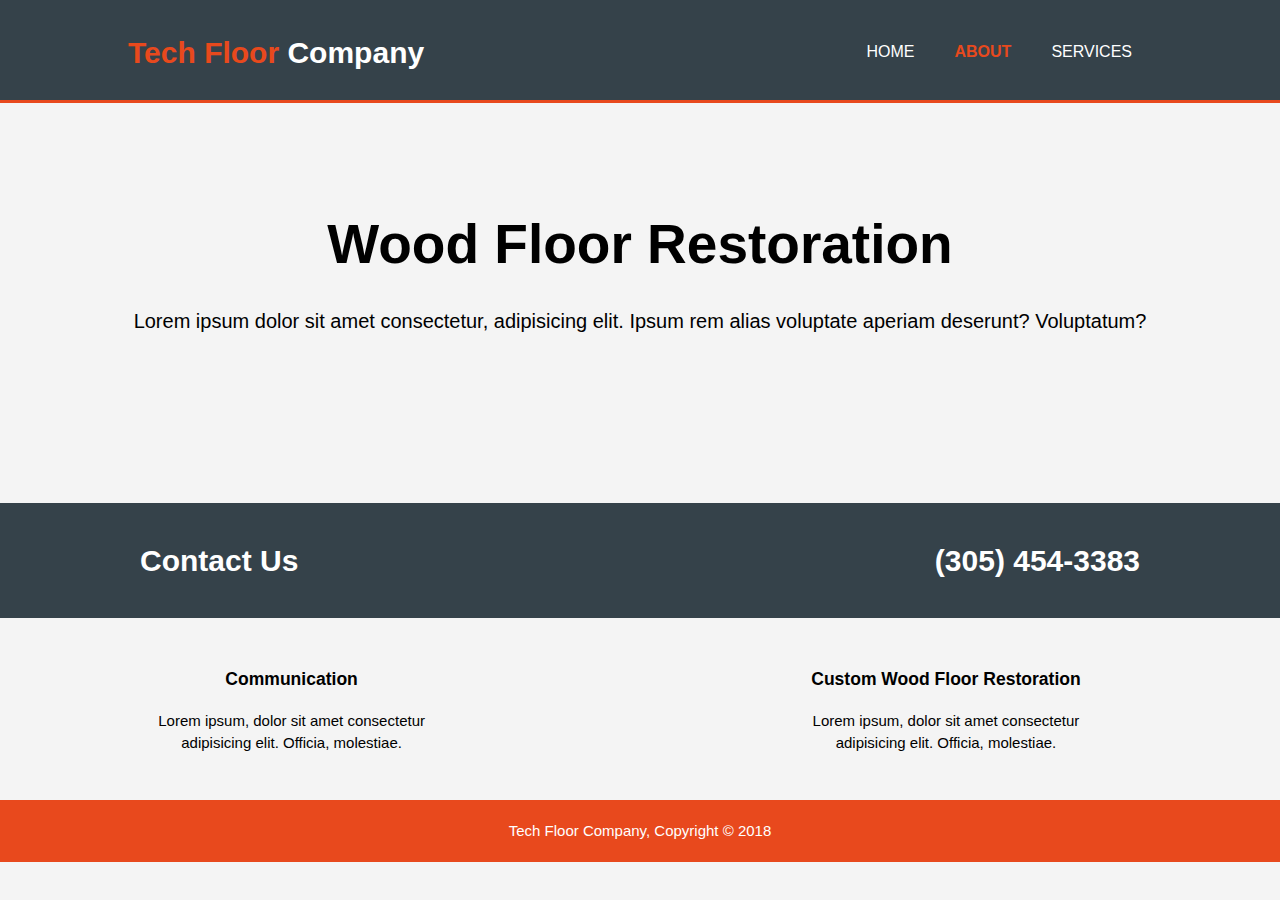
==== about.html @ b36822c7 "Added about page" ====
<!DOCTYPE html>
<html lang="en">

<head>
    <meta charset="UTF-8">
    <meta name="viewport" content="width=device-width, initial-scale=1.0">
    <meta name="description" content="Affordable and professional web design.">
    <meta name="keywords" content="web design, affordable web design, professional web design">
    <meta name="author" content="Eugenio Martin-Carreras">
    <meta http-equiv="X-UA-Compatible" content="ie=edge">
    <title>Tech Floor Company | About</title>
    <link rel="stylesheet" href="./css/style.css">
</head>

<body>
    <header>
        <div class="container">
            <div id="branding">
                <h1>
                    <span class="highlight">Tech Floor </span> Company</h1>
            </div>
            <nav>
                <ul>
                    <li>
                        <a href="index.html">Home</a>
                    </li>
                    <li class="current">
                        <a href="about.html">About</a>
                    </li>
                    <li>
                        <a href="services.html">Services</a>
                    </li>
                </ul>
            </nav>
        </div>
    </header>

    <section id="showcase">
        <div class="container">
            <h1>Wood Floor Restoration</h1>
            <p>Lorem ipsum dolor sit amet consectetur, adipisicing elit. Ipsum rem alias voluptate aperiam deserunt? Voluptatum?</p>
        </div>
    </section>

    <section id="contact">
        <div class="container">
            <h1>Contact Us</h1>
            <form>
                <h1 class="phone">(305) 454-3383</h1>
            </form>
        </div>
    </section>

    <section id="boxes">
        <div class="container">
            <div class="box">
                <!-- <img src="./img/logo_html.png"> -->
                <h3>Communication</h3>
                <p>Lorem ipsum, dolor sit amet consectetur adipisicing elit. Officia, molestiae.</p>
            </div>
            <div class="box">
            </div>
            <div class="box">
                <!-- <img src="./img/logo_brush.png"> -->
                <h3>Custom Wood Floor Restoration</h3>
                <p>Lorem ipsum, dolor sit amet consectetur adipisicing elit. Officia, molestiae.</p>
            </div>
        </div>
    </section>

    <footer>
        <p>Tech Floor Company, Copyright &copy; 2018</p>
    </footer>
</body>

</html>
---- css/style.css ----
body {
  font-family: Arial, Helvetica, sans-serif;
  font-size: 15px;
  line-height: 1.5;
  padding: 0;
  margin: 0;
  background-color: #f4f4f4;
}

/* Global */
.container {
  width: 80%;
  margin: auto;
  overflow: hidden;
}

ul {
  padding: 0;
  margin: 0;
}

.button-1 {
  height: 38px;
  background: rgb(232, 87, 29);
  border: 0;
  padding-left: 20px;
  padding-right: 20px;
  color: #fff;
}

.dark {
  padding: 15px;
  background: #35424a;
  color: #fff;
  margin-top: 10px;
  margin-bottom: 10px;
}

/* Header */
header {
  background: #35424a;
  color: #fff;
  padding-top: 30px;
  min-height: 70px;
  border-bottom: #e8491d 3px solid;
}

header a {
  color: #fff;
  text-decoration: none;
  text-transform: uppercase;
  font-size: 16px;
}

header li {
  float: left;
  display: inline;
  padding: 0 20px;
}

header #branding {
  float: left;
}

header #branding h1 {
  margin: 0;
}

header nav {
  float: right;
  margin-top: 10px;
}

header .highlight,
header .current a {
  color: #e8491d;
  font-weight: bold;
}

header a:hover {
  color: #cccccc;
  font-weight: bold;
}

/* Showcase */
#showcase {
  min-height: 400px;
  background: url("../img/showcase.jpg") no-repeat 0 -400px;
  text-align: center;
  color: #000;
}

#showcase h1 {
  margin-top: 100px;
  font-size: 55px;
  margin-bottom: 10px;
}

#showcase p {
  font-size: 20px;
}

/* Contact */
#contact {
  padding: 15px;
  color: #fff;
  background: #35424a;
}

#contact h1 {
  float: left;
}

#contact .phone {
  float: right;
}

/* Boxes */
#boxes {
  margin-top: 20px;
}

#boxes .box {
  float: left;
  width: 30%;
  padding: 10px;
  text-align: center;
}

#boxes .box img {
  width: 90px;
}

/* Sidebar */
aside#sidebar {
  float: right;
  width: 30%;
  margin-top: 10px;
}

aside#sidebar .quote input,
aside#sidebar .quote textarea {
  width: 90%;
  padding: 5px;
}

/* Main-col */
article#main-col {
  float: left;
  width: 65%;
}

/* Services */
ul#services li {
  list-style: none;
  padding: 20px;
  border: #ccc solid 1px;
  margin-bottom: 5px;
  background: #e6e6e6;
}

/* Footer */
footer {
  padding: 5px;
  margin-top: 20px;
  color: #fff;
  background-color: #e8491d;
  text-align: center;
}

/* Media Queries Responsiveness */
@media (max-width: 768px) {
  header #branding,
  header nav,
  header nav li,
  #newsletter h1,
  #newsletter form,
  #boxes .box,
  article#main-col,
  aside#sidebar {
    float: none;
    text-align: center;
    width: 100%;
  }

  header {
    padding-bottom: 20px;
  }

  #showcase h1 {
    margin-top: 40px;
  }

  #newsletter button,
  .quote button {
    display: block;
    width: 100%;
  }

  #newsletter form input[type="email"],
  .quote input,
  .quote textarea {
    width: 100%;
    margin-bottom: 5px;
  }
}
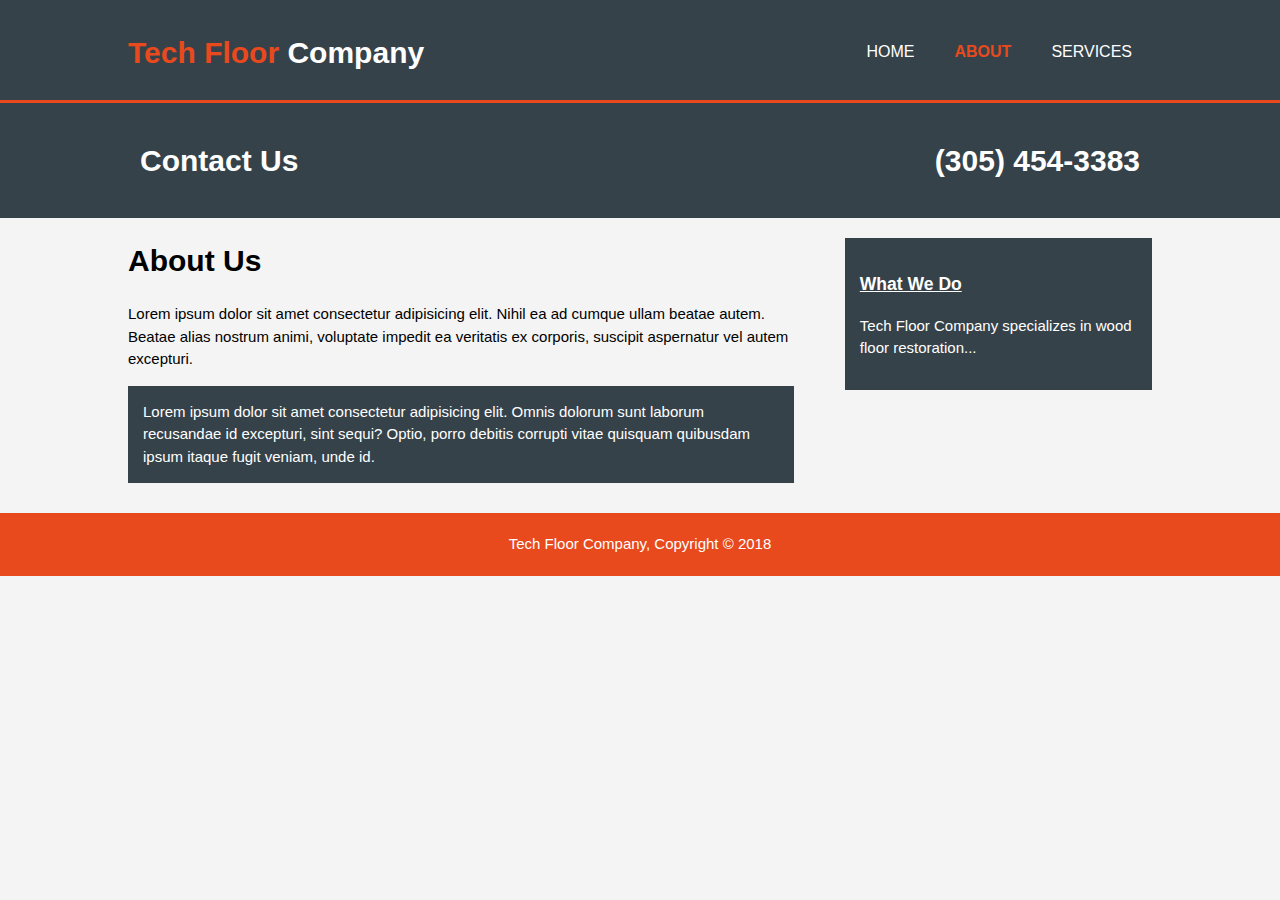
==== commit 86975a8c: "Edited about page" ====
--- a/about.html
+++ b/about.html
@@ -35,13 +35,6 @@
         </div>
     </header>
 
-    <section id="showcase">
-        <div class="container">
-            <h1>Wood Floor Restoration</h1>
-            <p>Lorem ipsum dolor sit amet consectetur, adipisicing elit. Ipsum rem alias voluptate aperiam deserunt? Voluptatum?</p>
-        </div>
-    </section>
-
     <section id="contact">
         <div class="container">
             <h1>Contact Us</h1>
@@ -51,20 +44,23 @@
         </div>
     </section>
 
-    <section id="boxes">
+    <section id="main">
         <div class="container">
-            <div class="box">
-                <!-- <img src="./img/logo_html.png"> -->
-                <h3>Communication</h3>
-                <p>Lorem ipsum, dolor sit amet consectetur adipisicing elit. Officia, molestiae.</p>
-            </div>
-            <div class="box">
-            </div>
-            <div class="box">
-                <!-- <img src="./img/logo_brush.png"> -->
-                <h3>Custom Wood Floor Restoration</h3>
-                <p>Lorem ipsum, dolor sit amet consectetur adipisicing elit. Officia, molestiae.</p>
-            </div>
+            <article id="main-col">
+                <h1 class="page-title">About Us</h1>
+                <p>Lorem ipsum dolor sit amet consectetur adipisicing elit. Nihil ea ad cumque ullam beatae autem. Beatae alias
+                    nostrum animi, voluptate impedit ea veritatis ex corporis, suscipit aspernatur vel autem excepturi.</p>
+                <p class="dark">Lorem ipsum dolor sit amet consectetur adipisicing elit. Omnis dolorum sunt laborum recusandae id excepturi,
+                    sint sequi? Optio, porro debitis corrupti vitae quisquam quibusdam ipsum itaque fugit veniam, unde id.</p>
+            </article>
+            <aside id="sidebar">
+                <div class="dark">
+                    <h3>
+                        <u>What We Do</u>
+                    </h3>
+                    <p>Tech Floor Company specializes in wood floor restoration...</p>
+                </div>
+            </aside>
         </div>
     </section>
 
--- a/css/style.css
+++ b/css/style.css
@@ -105,6 +105,7 @@
   padding: 15px;
   color: #fff;
   background: #35424a;
+  position: static;
 }
 
 #contact h1 {
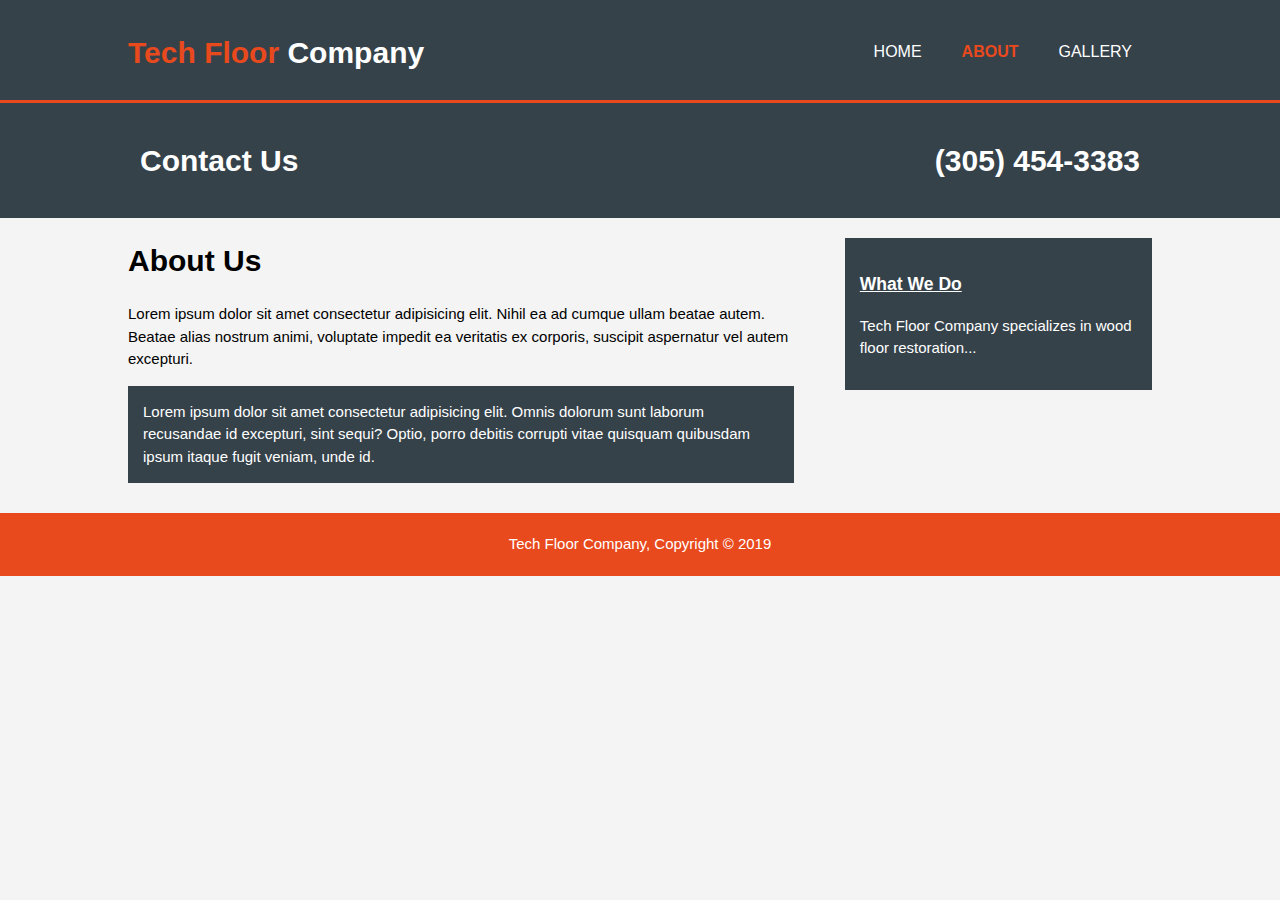
==== commit dba583be: "Working on gallery" ====
--- a/about.html
+++ b/about.html
@@ -1,72 +1,80 @@
 <!DOCTYPE html>
 <html lang="en">
+  <head>
+    <meta charset="UTF-8" />
+    <meta name="viewport" content="width=device-width, initial-scale=1.0" />
+    <meta name="description" content="Wood floor restoration." />
+    <meta
+      name="keywords"
+      content="wood floors, affordable wood floors, professional wood floor restoration"
+    />
+    <meta name="author" content="Eugenio Martin-Carreras" />
+    <meta http-equiv="X-UA-Compatible" content="ie=edge" />
+    <title>Tech Floor Company | About</title>
+    <link rel="stylesheet" href="./css/style.css" />
+  </head>
 
-<head>
-    <meta charset="UTF-8">
-    <meta name="viewport" content="width=device-width, initial-scale=1.0">
-    <meta name="description" content="Affordable and professional web design.">
-    <meta name="keywords" content="web design, affordable web design, professional web design">
-    <meta name="author" content="Eugenio Martin-Carreras">
-    <meta http-equiv="X-UA-Compatible" content="ie=edge">
-    <title>Tech Floor Company | About</title>
-    <link rel="stylesheet" href="./css/style.css">
-</head>
-
-<body>
+  <body>
     <header>
-        <div class="container">
-            <div id="branding">
-                <h1>
-                    <span class="highlight">Tech Floor </span> Company</h1>
-            </div>
-            <nav>
-                <ul>
-                    <li>
-                        <a href="index.html">Home</a>
-                    </li>
-                    <li class="current">
-                        <a href="about.html">About</a>
-                    </li>
-                    <li>
-                        <a href="services.html">Services</a>
-                    </li>
-                </ul>
-            </nav>
+      <div class="container">
+        <div id="branding">
+          <h1><span class="highlight">Tech Floor </span> Company</h1>
         </div>
+        <nav>
+          <ul>
+            <li>
+              <a href="index.html">Home</a>
+            </li>
+            <li class="current">
+              <a href="about.html">About</a>
+            </li>
+            <li>
+              <a href="gallery.html">Gallery</a>
+            </li>
+          </ul>
+        </nav>
+      </div>
     </header>
 
     <section id="contact">
-        <div class="container">
-            <h1>Contact Us</h1>
-            <form>
-                <h1 class="phone">(305) 454-3383</h1>
-            </form>
-        </div>
+      <div class="container">
+        <h1>Contact Us</h1>
+        <form>
+          <h1 class="phone">(305) 454-3383</h1>
+        </form>
+      </div>
     </section>
 
     <section id="main">
-        <div class="container">
-            <article id="main-col">
-                <h1 class="page-title">About Us</h1>
-                <p>Lorem ipsum dolor sit amet consectetur adipisicing elit. Nihil ea ad cumque ullam beatae autem. Beatae alias
-                    nostrum animi, voluptate impedit ea veritatis ex corporis, suscipit aspernatur vel autem excepturi.</p>
-                <p class="dark">Lorem ipsum dolor sit amet consectetur adipisicing elit. Omnis dolorum sunt laborum recusandae id excepturi,
-                    sint sequi? Optio, porro debitis corrupti vitae quisquam quibusdam ipsum itaque fugit veniam, unde id.</p>
-            </article>
-            <aside id="sidebar">
-                <div class="dark">
-                    <h3>
-                        <u>What We Do</u>
-                    </h3>
-                    <p>Tech Floor Company specializes in wood floor restoration...</p>
-                </div>
-            </aside>
-        </div>
+      <div class="container">
+        <article id="main-col">
+          <h1 class="page-title">About Us</h1>
+          <p>
+            Lorem ipsum dolor sit amet consectetur adipisicing elit. Nihil ea ad
+            cumque ullam beatae autem. Beatae alias nostrum animi, voluptate
+            impedit ea veritatis ex corporis, suscipit aspernatur vel autem
+            excepturi.
+          </p>
+          <p class="dark">
+            Lorem ipsum dolor sit amet consectetur adipisicing elit. Omnis
+            dolorum sunt laborum recusandae id excepturi, sint sequi? Optio,
+            porro debitis corrupti vitae quisquam quibusdam ipsum itaque fugit
+            veniam, unde id.
+          </p>
+        </article>
+        <aside id="sidebar">
+          <div class="dark">
+            <h3>
+              <u>What We Do</u>
+            </h3>
+            <p>Tech Floor Company specializes in wood floor restoration...</p>
+          </div>
+        </aside>
+      </div>
     </section>
 
     <footer>
-        <p>Tech Floor Company, Copyright &copy; 2018</p>
+      <p>Tech Floor Company, Copyright &copy; 2019</p>
     </footer>
-</body>
-
-</html>+  </body>
+</html>
--- a/css/style.css
+++ b/css/style.css
@@ -85,7 +85,7 @@
 /* Showcase */
 #showcase {
   min-height: 400px;
-  background: url("../img/showcase.jpg") no-repeat 0 -400px;
+  background: url('../img/showcase.jpg') no-repeat 0 -400px;
   text-align: center;
   color: #000;
 }
@@ -198,10 +198,15 @@
     width: 100%;
   }
 
-  #newsletter form input[type="email"],
+  #newsletter form input[type='email'],
   .quote input,
   .quote textarea {
     width: 100%;
     margin-bottom: 5px;
   }
 }
+
+/* Gallery */
+.gallery {
+  margin: 10px 50px;
+}
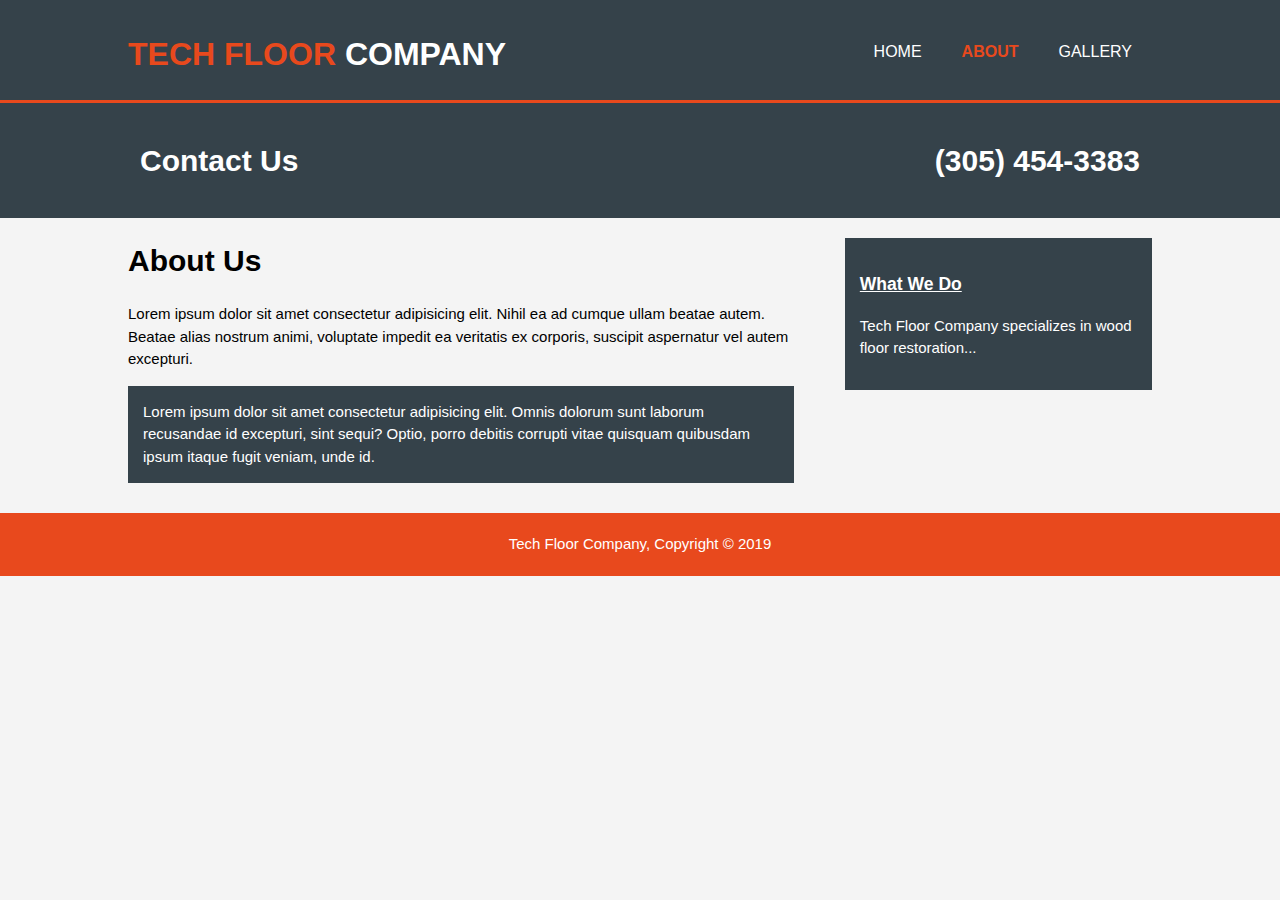
==== commit c9b5f8b6: "SEO, gallery updates" ====
--- a/about.html
+++ b/about.html
@@ -1,80 +1,77 @@
 <!DOCTYPE html>
 <html lang="en">
-  <head>
-    <meta charset="UTF-8" />
-    <meta name="viewport" content="width=device-width, initial-scale=1.0" />
-    <meta name="description" content="Wood floor restoration." />
-    <meta
-      name="keywords"
-      content="wood floors, affordable wood floors, professional wood floor restoration"
-    />
-    <meta name="author" content="Eugenio Martin-Carreras" />
-    <meta http-equiv="X-UA-Compatible" content="ie=edge" />
-    <title>Tech Floor Company | About</title>
-    <link rel="stylesheet" href="./css/style.css" />
-  </head>
 
-  <body>
-    <header>
-      <div class="container">
-        <div id="branding">
-          <h1><span class="highlight">Tech Floor </span> Company</h1>
+<head>
+  <meta charset="UTF-8" />
+  <meta name="viewport" content="width=device-width, initial-scale=1.0" />
+  <meta name="description" content="Wood floor refinishing in Miami. High quality sanding, restoration, and repairs." />
+  <meta name="author" content="Eugenio Martin-Carreras" />
+  <meta http-equiv="X-UA-Compatible" content="ie=edge" />
+  <title>About Us</title>
+  <link rel="stylesheet" href="./css/style.css" />
+</head>
+
+<body>
+  <header>
+    <div class="container">
+      <div id="branding">
+        <a href="index.html">
+          <h1>
+            <span class="highlight">Tech Floor </span> Company</h1>
+        </a>
+      </div>
+      <nav>
+        <ul>
+          <li>
+            <a href="index.html">Home</a>
+          </li>
+          <li class="current">
+            <a href="about.html">About</a>
+          </li>
+          <li>
+            <a href="gallery.html">Gallery</a>
+          </li>
+        </ul>
+      </nav>
+    </div>
+  </header>
+
+  <section id="contact">
+    <div class="container">
+      <h1>Contact Us</h1>
+      <form>
+        <h1 class="phone">(305) 454-3383</h1>
+      </form>
+    </div>
+  </section>
+
+  <section id="main">
+    <div class="container">
+      <article id="main-col">
+        <h1 class="page-title">About Us</h1>
+        <p>
+          Lorem ipsum dolor sit amet consectetur adipisicing elit. Nihil ea ad cumque ullam beatae autem. Beatae alias nostrum animi,
+          voluptate impedit ea veritatis ex corporis, suscipit aspernatur vel autem excepturi.
+        </p>
+        <p class="dark">
+          Lorem ipsum dolor sit amet consectetur adipisicing elit. Omnis dolorum sunt laborum recusandae id excepturi, sint sequi?
+          Optio, porro debitis corrupti vitae quisquam quibusdam ipsum itaque fugit veniam, unde id.
+        </p>
+      </article>
+      <aside id="sidebar">
+        <div class="dark">
+          <h3>
+            <u>What We Do</u>
+          </h3>
+          <p>Tech Floor Company specializes in wood floor restoration...</p>
         </div>
-        <nav>
-          <ul>
-            <li>
-              <a href="index.html">Home</a>
-            </li>
-            <li class="current">
-              <a href="about.html">About</a>
-            </li>
-            <li>
-              <a href="gallery.html">Gallery</a>
-            </li>
-          </ul>
-        </nav>
-      </div>
-    </header>
+      </aside>
+    </div>
+  </section>
 
-    <section id="contact">
-      <div class="container">
-        <h1>Contact Us</h1>
-        <form>
-          <h1 class="phone">(305) 454-3383</h1>
-        </form>
-      </div>
-    </section>
+  <footer>
+    <p>Tech Floor Company, Copyright &copy; 2019</p>
+  </footer>
+</body>
 
-    <section id="main">
-      <div class="container">
-        <article id="main-col">
-          <h1 class="page-title">About Us</h1>
-          <p>
-            Lorem ipsum dolor sit amet consectetur adipisicing elit. Nihil ea ad
-            cumque ullam beatae autem. Beatae alias nostrum animi, voluptate
-            impedit ea veritatis ex corporis, suscipit aspernatur vel autem
-            excepturi.
-          </p>
-          <p class="dark">
-            Lorem ipsum dolor sit amet consectetur adipisicing elit. Omnis
-            dolorum sunt laborum recusandae id excepturi, sint sequi? Optio,
-            porro debitis corrupti vitae quisquam quibusdam ipsum itaque fugit
-            veniam, unde id.
-          </p>
-        </article>
-        <aside id="sidebar">
-          <div class="dark">
-            <h3>
-              <u>What We Do</u>
-            </h3>
-            <p>Tech Floor Company specializes in wood floor restoration...</p>
-          </div>
-        </aside>
-      </div>
-    </section>
-
-    <footer>
-      <p>Tech Floor Company, Copyright &copy; 2019</p>
-    </footer>
-  </body>
-</html>
+</html>--- a/css/style.css
+++ b/css/style.css
@@ -19,15 +19,6 @@
   margin: 0;
 }
 
-.button-1 {
-  height: 38px;
-  background: rgb(232, 87, 29);
-  border: 0;
-  padding-left: 20px;
-  padding-right: 20px;
-  color: #fff;
-}
-
 .dark {
   padding: 15px;
   background: #35424a;
@@ -151,15 +142,6 @@
   width: 65%;
 }
 
-/* Services */
-ul#services li {
-  list-style: none;
-  padding: 20px;
-  border: #ccc solid 1px;
-  margin-bottom: 5px;
-  background: #e6e6e6;
-}
-
 /* Footer */
 footer {
   padding: 5px;
@@ -167,6 +149,48 @@
   color: #fff;
   background-color: #e8491d;
   text-align: center;
+}
+
+/* Gallery */
+.thumbnail {
+  margin: 10px;
+  transition: 1s;
+  padding: 5px;
+  width: 200px;
+}
+
+img:hover {
+  transform: scale(1.1);
+}
+
+.lightbox {
+  /** Default lightbox to hidden */
+  display: none;
+
+  /** Position and style */
+  position: fixed;
+  z-index: 999;
+  width: 100%;
+  height: 100%;
+  text-align: center;
+  top: 0;
+  left: 0;
+  background: rgba(0, 0, 0, 0.8);
+}
+
+.lightbox img {
+  /** Pad the lightbox image */
+  max-width: 90%;
+  max-height: 80%;
+  margin-top: 2%;
+}
+
+.lightbox:target {
+  /** Remove default browser outline */
+  outline: none;
+
+  /** Unhide lightbox **/
+  display: block;
 }
 
 /* Media Queries Responsiveness */
@@ -205,8 +229,3 @@
     margin-bottom: 5px;
   }
 }
-
-/* Gallery */
-.gallery {
-  margin: 10px 50px;
-}
